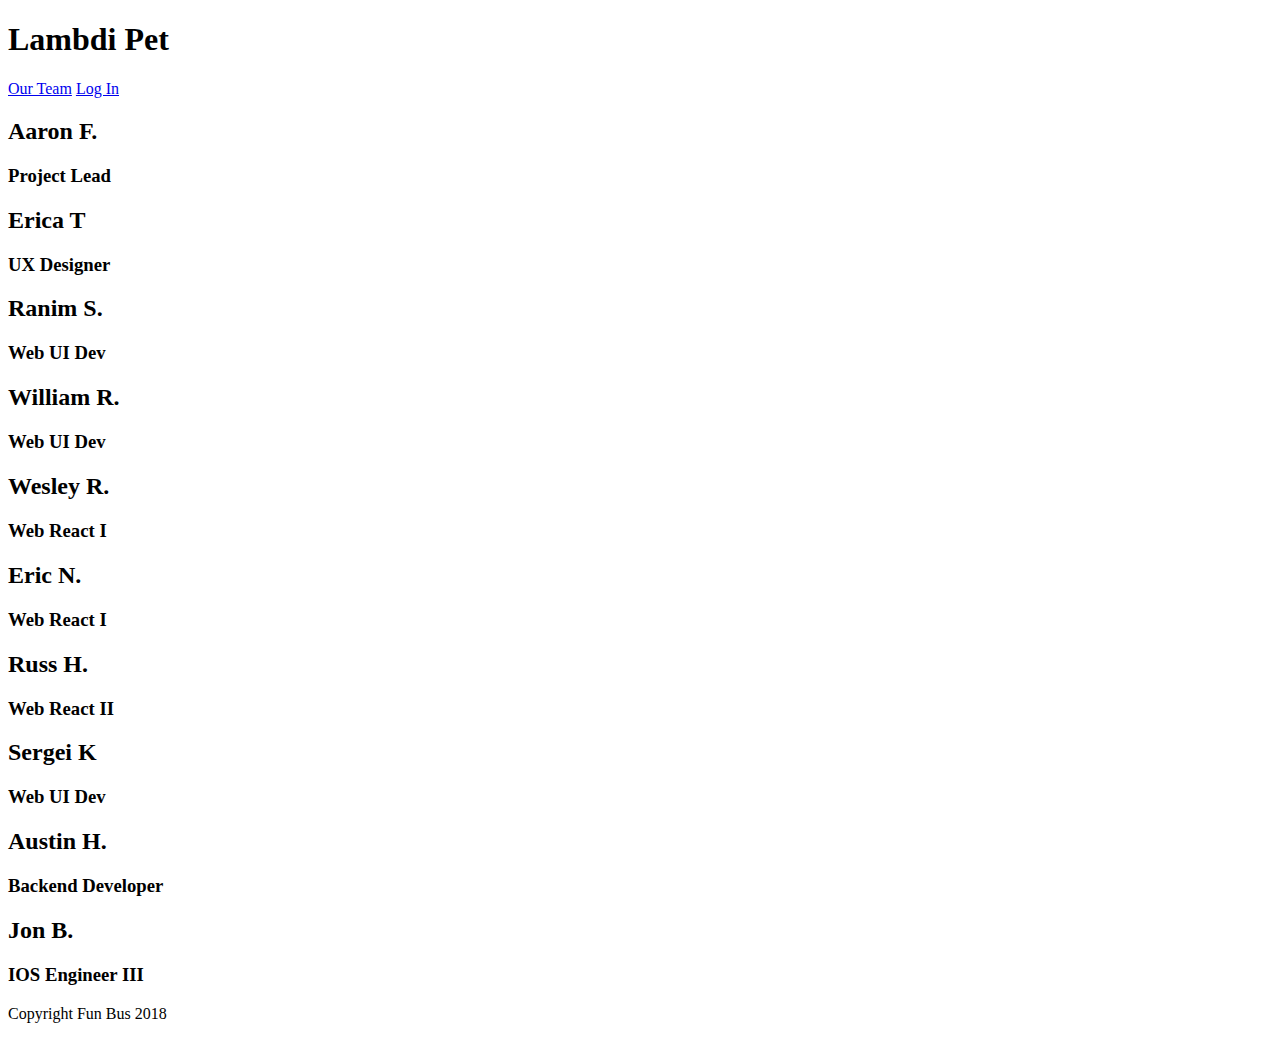
==== about.html @ 47c42d22 "files structured, html almost complete" ====
<!doctype html>

<html lang="en">
<head>
  <meta charset="utf-8">
  <meta name="viewport" content="width=device-width, initial-scale=1.0">

  <link href="css/index.css" rel="stylesheet">

  <title>About</title>

  <!--[if lt IE 9]>
    <script src="https://cdnjs.cloudflare.com/ajax/libs/html5shiv/3.7.3/html5shiv.js"></script>
  <![endif]-->
</head>

<body>
    <div class="container home">

    <section class="navbar">
      <div class=logo>
        <h1>Lambdi Pet</h1>
      </div>
      <nav>
        <a href="#">Our Team</a>
        <a href="#">Log In</a>
      </nav>
    </section>

    <section class="Our Team">

        <div class=aaron>
            <pic>
            <h2>Aaron F.</h2>
            <h3>Project Lead<h3>
        </div>

        <div class=erica>
            <pic>
            <h2>Erica T</h2>
            <h3>UX Designer</h3>
        </div>

        <div class=ranim>
            <pic>
            <h2>Ranim S.</h2>
            <h3>Web UI Dev</h3>
        </div>

        <div class=will>
            <pic>
            <h2>William R.</h2>
            <h3>Web UI Dev</h3>
        </div>

        <div class=wesley>
            <pic>
            <h2>Wesley R.</h2>
            <h3>Web React I</h3>
        </div>

        <div class=eric>
            <pic>
            <h2>Eric N.</h2>
            <h3>Web React I</h3>
        </div>

        <div class=russ>
            <pic>
            <h2>Russ H.</h2>
            <h3>Web React II</h3>
        </div>
        
        <div class=serg>
            <pic>
            <h2>Sergei K</h2>
            <h3>Web UI Dev</h3>
        </div>

        <div class=austin>
            <pic>
            <h2>Austin H.</h2>
            <h3>Backend Developer</h3>
        </div>

        <div class=jon>
            <pic>
            <h2>Jon B.</h2>
            <h3>IOS Engineer III</h3>
        </div>
    



    </section>
  </div><!-- container -->

  <footer class="footer">
    <p>Copyright Fun Bus 2018</p>
  </footer>

</body>
</html>
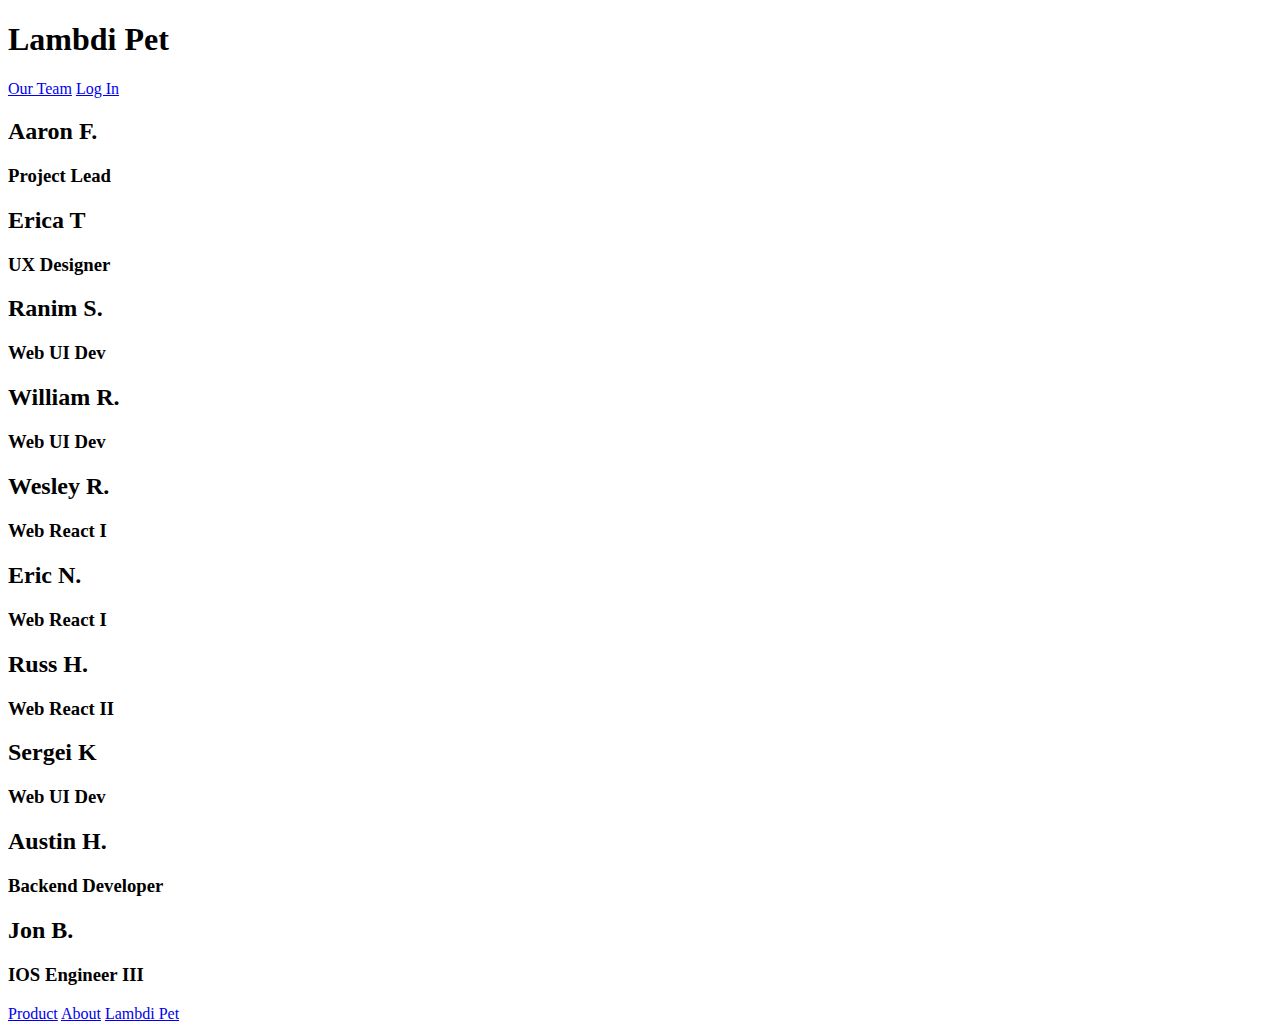
==== commit aa3db2ad: "footer.less complete" ====
--- a/about.html
+++ b/about.html
@@ -88,16 +88,18 @@
             <h2>Jon B.</h2>
             <h3>IOS Engineer III</h3>
         </div>
-    
-
-
 
     </section>
+
+    <footer>
+        <nav>
+            <a href="#">Product</a>
+            <a href="#">About</a>
+            <a href="#">Lambdi Pet</a>
+          </nav>
+    </footer>
+
   </div><!-- container -->
-
-  <footer class="footer">
-    <p>Copyright Fun Bus 2018</p>
-  </footer>
 
 </body>
 </html>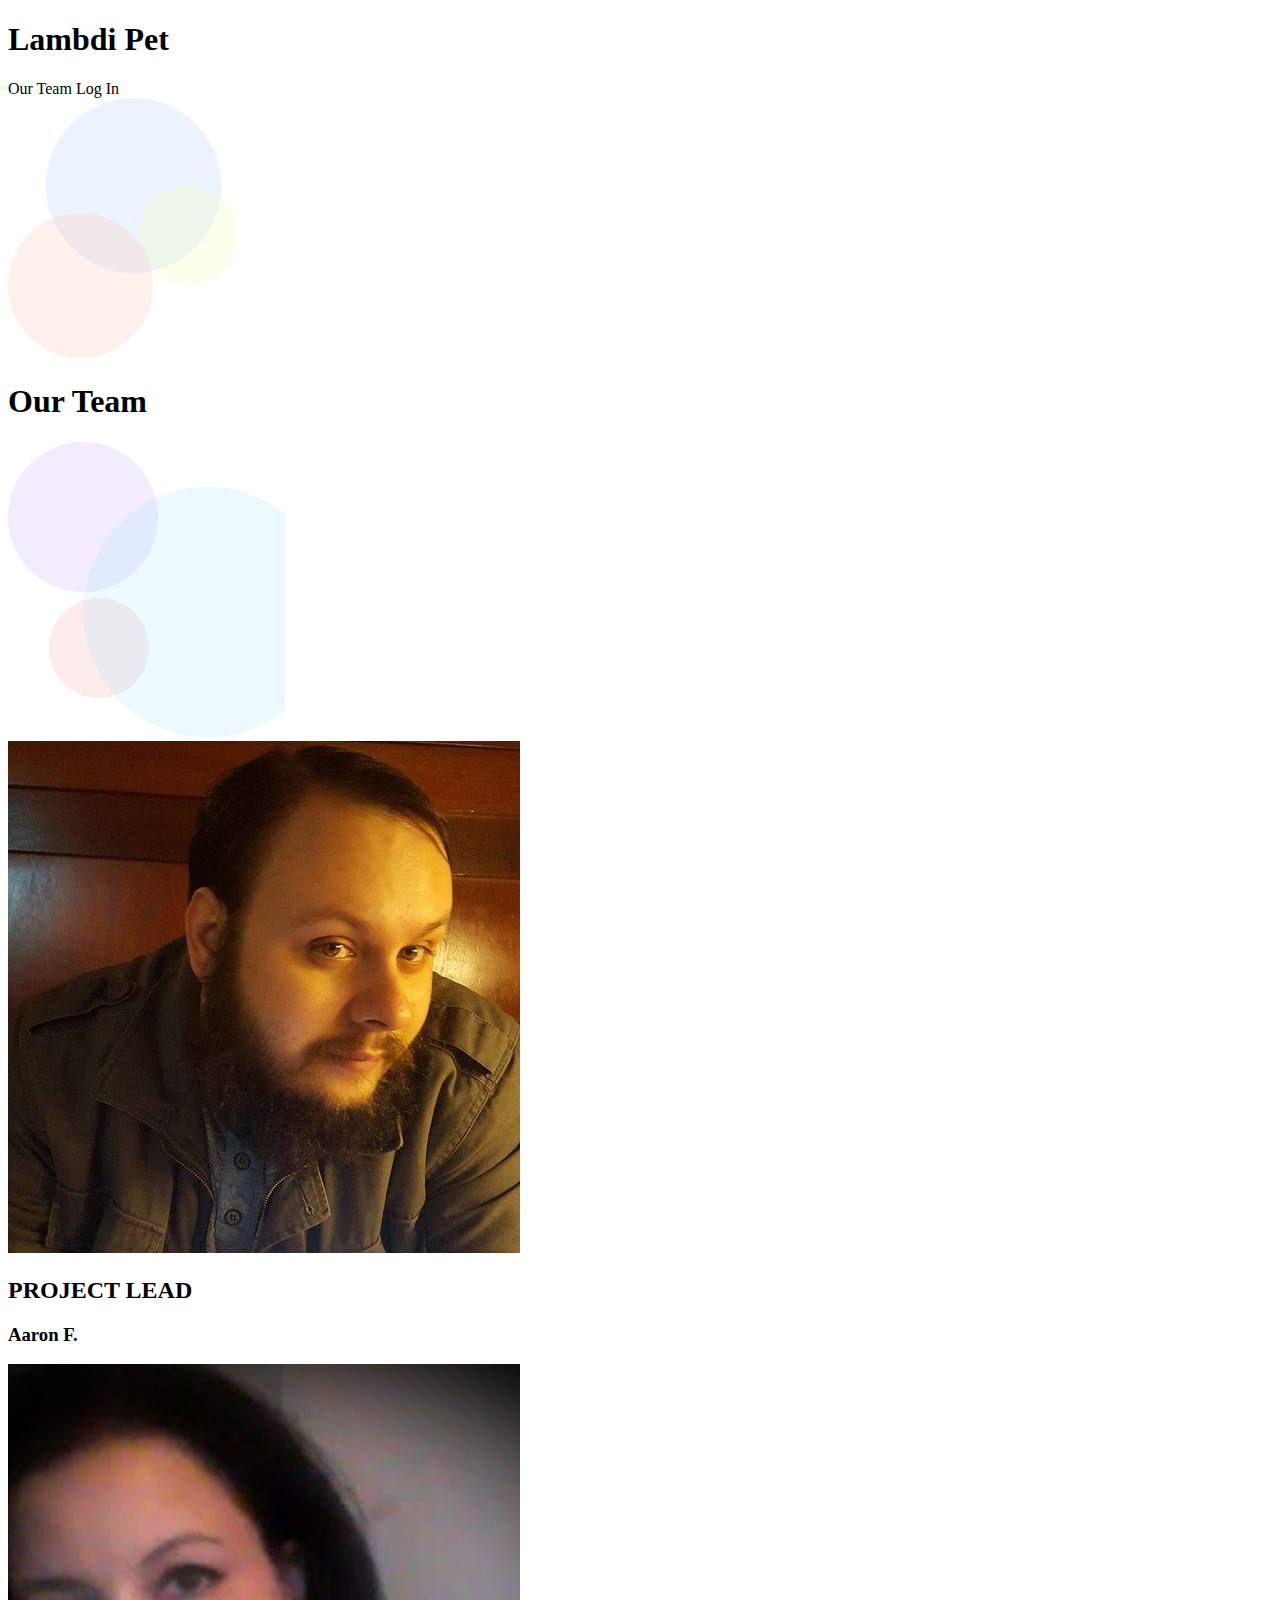
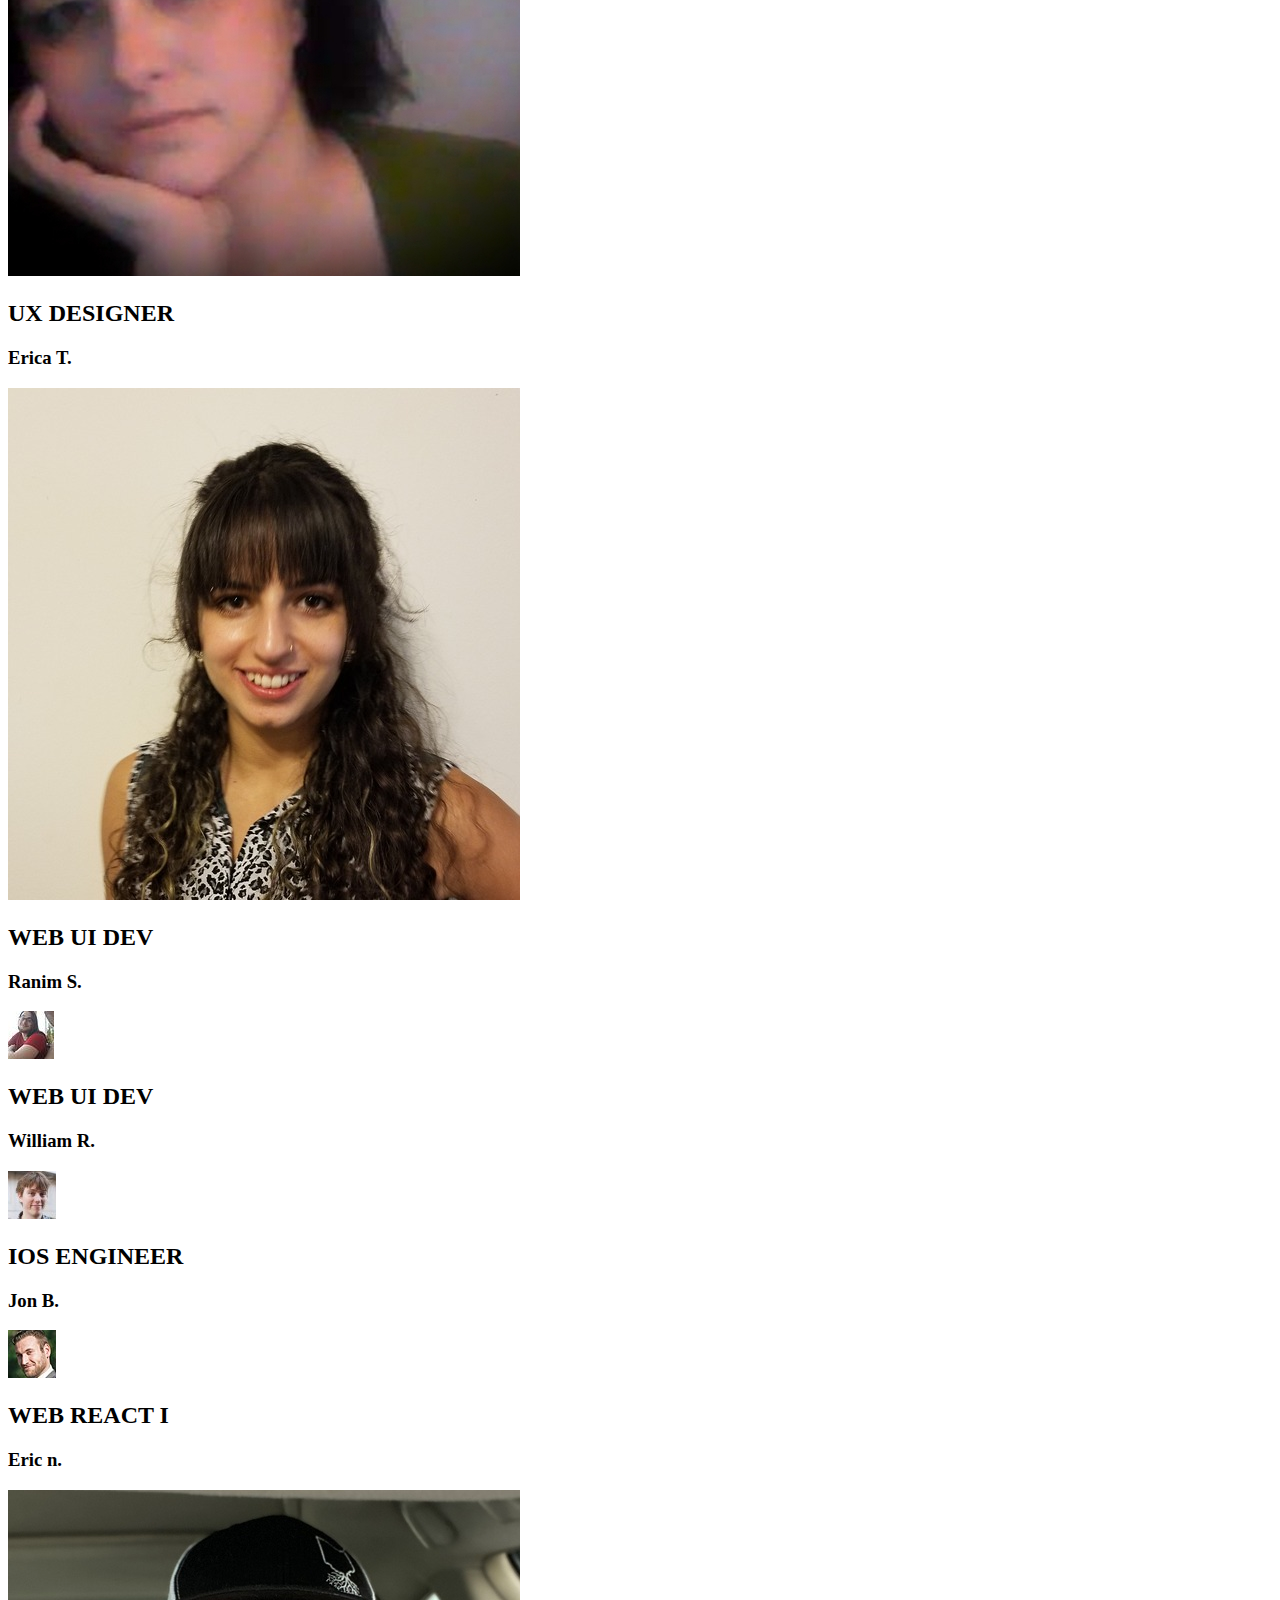
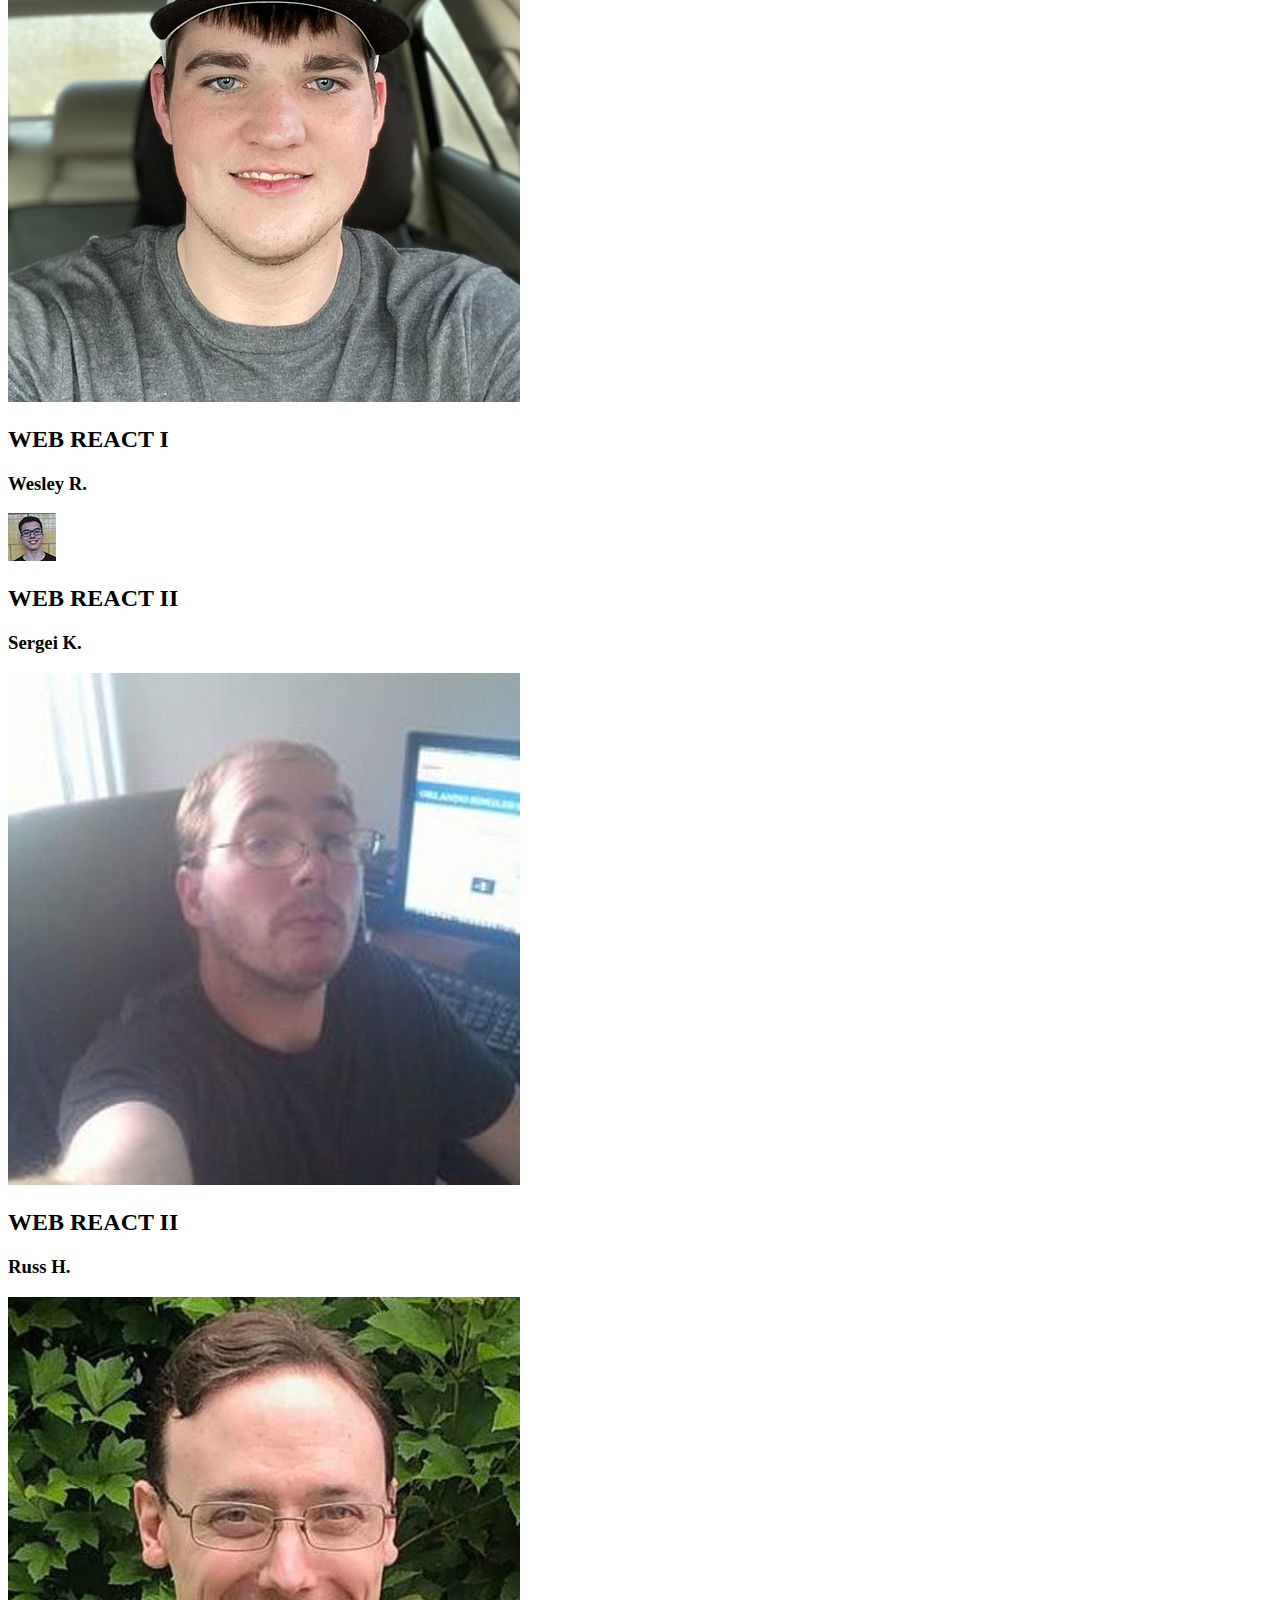
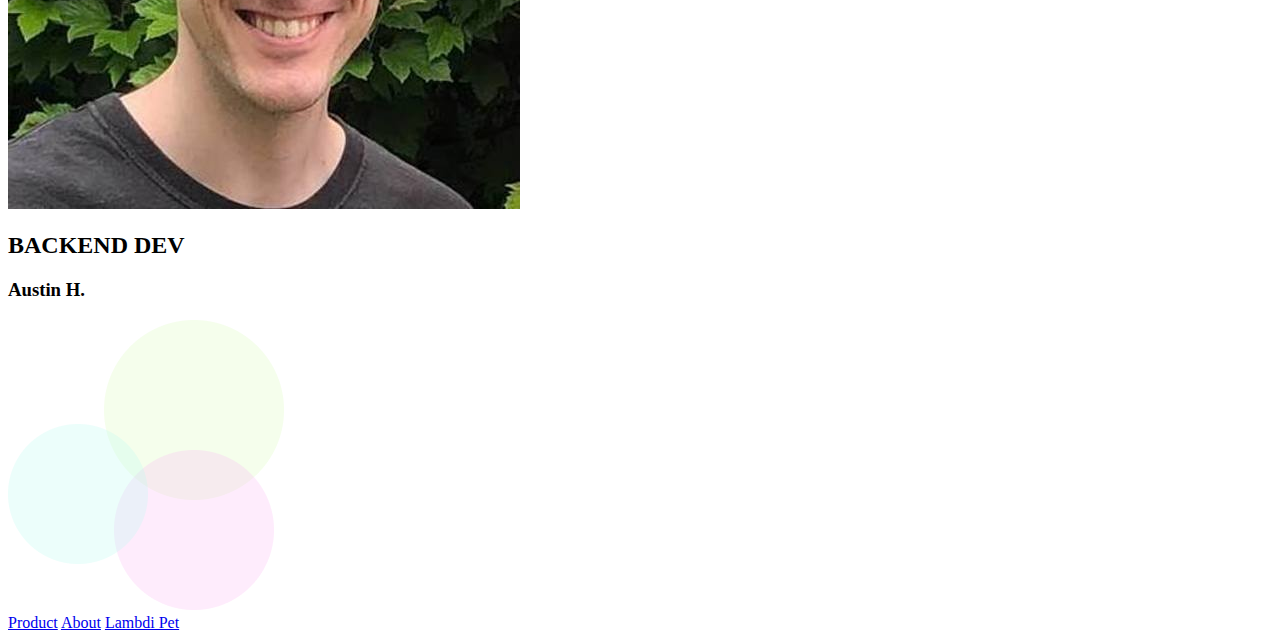
==== commit d2d95766: "frustration" ====
--- a/about.html
+++ b/about.html
@@ -1,101 +1,109 @@
 <!doctype html>
 
 <html lang="en">
+  
 <head>
+  <title>Our Team</title>
+  
+  <link href="css/index.css" rel="stylesheet">
+  <link href="https://fonts.googleapis.com/css?family=Rancho&display=swap" rel="stylesheet"> 
+  <link href="https://fonts.googleapis.com/css?family=Hind+Madurai&display=swap" rel="stylesheet"> 
+  
   <meta charset="utf-8">
   <meta name="viewport" content="width=device-width, initial-scale=1.0">
-
-  <link href="css/index.css" rel="stylesheet">
-
-  <title>About</title>
-
-  <!--[if lt IE 9]>
-    <script src="https://cdnjs.cloudflare.com/ajax/libs/html5shiv/3.7.3/html5shiv.js"></script>
-  <![endif]-->
 </head>
 
 <body>
-    <div class="container home">
+    <div class="container">
+        
 
-    <section class="navbar">
-      <div class=logo>
-        <h1>Lambdi Pet</h1>
-      </div>
-      <nav>
-        <a href="#">Our Team</a>
-        <a href="#">Log In</a>
-      </nav>
-    </section>
+        <nav>
+            <h1>Lambdi Pet</h1>
+            <div>
+                <a>Our Team</a>
+                <a>Log In</a>
+            </div>
+        </nav>
 
-    <section class="Our Team">
+        <header id=team>
+            <img id='topleft' src='img/topleft.png'>
+            
+                <h1>Our Team</h1>
 
-        <div class=aaron>
-            <pic>
-            <h2>Aaron F.</h2>
-            <h3>Project Lead<h3>
+            <img id='topright' src='img/topright.png'>
+
+        
+        </header>
+    <div class="team">
+
+        <div class='box aaron'>
+            <img id='aaron' src='img/aaron.jpeg' alt='aaron'>
+            <h2>PROJECT LEAD</h2>
+            <h3>Aaron F.<h3>
         </div>
 
-        <div class=erica>
-            <pic>
-            <h2>Erica T</h2>
-            <h3>UX Designer</h3>
+        <div class='box erica'>
+            <img id='erica' src='img/erica.jpeg' alt='erica'>
+            <h2>UX DESIGNER</h2>
+            <h3>Erica T.</h3>
         </div>
 
-        <div class=ranim>
-            <pic>
-            <h2>Ranim S.</h2>
-            <h3>Web UI Dev</h3>
+        <div class='box ranim'>
+            <img id='ranim' src='img/ranim.jpeg' alt='ranim'>
+            <h2>WEB UI DEV</h2>
+            <h3>Ranim S.</h3>
         </div>
 
-        <div class=will>
-            <pic>
-            <h2>William R.</h2>
-            <h3>Web UI Dev</h3>
+        <div class='box will'>
+            <img id='will' src='img/will.jpeg' alt='will'>
+            <h2>WEB UI DEV</h2>
+            <h3>William R.</h3>
         </div>
 
-        <div class=wesley>
-            <pic>
-            <h2>Wesley R.</h2>
-            <h3>Web React I</h3>
+        <div class='box jon'>
+            <img id='jon' src='img/jon.jpeg' alt='jon'>
+            <h2>IOS ENGINEER</h2>
+            <h3>Jon B.</h3>
         </div>
 
-        <div class=eric>
-            <pic>
-            <h2>Eric N.</h2>
-            <h3>Web React I</h3>
+        <div class='box eric'>
+            <img id='eric' src='img/eric.jpeg' alt='eric'>
+            <h2>WEB REACT I</h2>
+            <h3>Eric n.</h3>
         </div>
 
-        <div class=russ>
-            <pic>
-            <h2>Russ H.</h2>
-            <h3>Web React II</h3>
-        </div>
-        
-        <div class=serg>
-            <pic>
-            <h2>Sergei K</h2>
-            <h3>Web UI Dev</h3>
+        <div class='box wesley'>
+            <img id='wes' src='img/wes.jpeg' alt='wes'>
+            <h2>WEB REACT I</h2>
+            <h3>Wesley R.</h3>
         </div>
 
-        <div class=austin>
-            <pic>
-            <h2>Austin H.</h2>
-            <h3>Backend Developer</h3>
+        <div class='box serge'>
+            <img id='serge' src='img/serg.jpeg' alt='sergei'>
+            <h2>WEB REACT II</h2>
+            <h3>Sergei K.</h3>
         </div>
 
-        <div class=jon>
-            <pic>
-            <h2>Jon B.</h2>
-            <h3>IOS Engineer III</h3>
+        <div class='box russ'>
+            <img id='russ' src='img/russ.jpeg' alt='russ'>
+            <h2>WEB REACT II</h2>
+            <h3>Russ H.</h3>
         </div>
 
-    </section>
+        <div class='box austin'>
+            <img id='austin' src='img/austin.jpeg' alt='austin'>
+            <h2>BACKEND DEV</h2>
+            <h3>Austin H.</h3>
+        </div>
+
+    </div>
+    <img id="bottomright" src="img/bottomright.png">
 
     <footer>
         <nav>
-            <a href="#">Product</a>
-            <a href="#">About</a>
-            <a href="#">Lambdi Pet</a>
+            <a class="one" href="#">Product</a>
+            <a class="two" href="#">About</a>
+            <a class="three" href="#">Lambdi Pet</a>
           </nav>
     </footer>
 
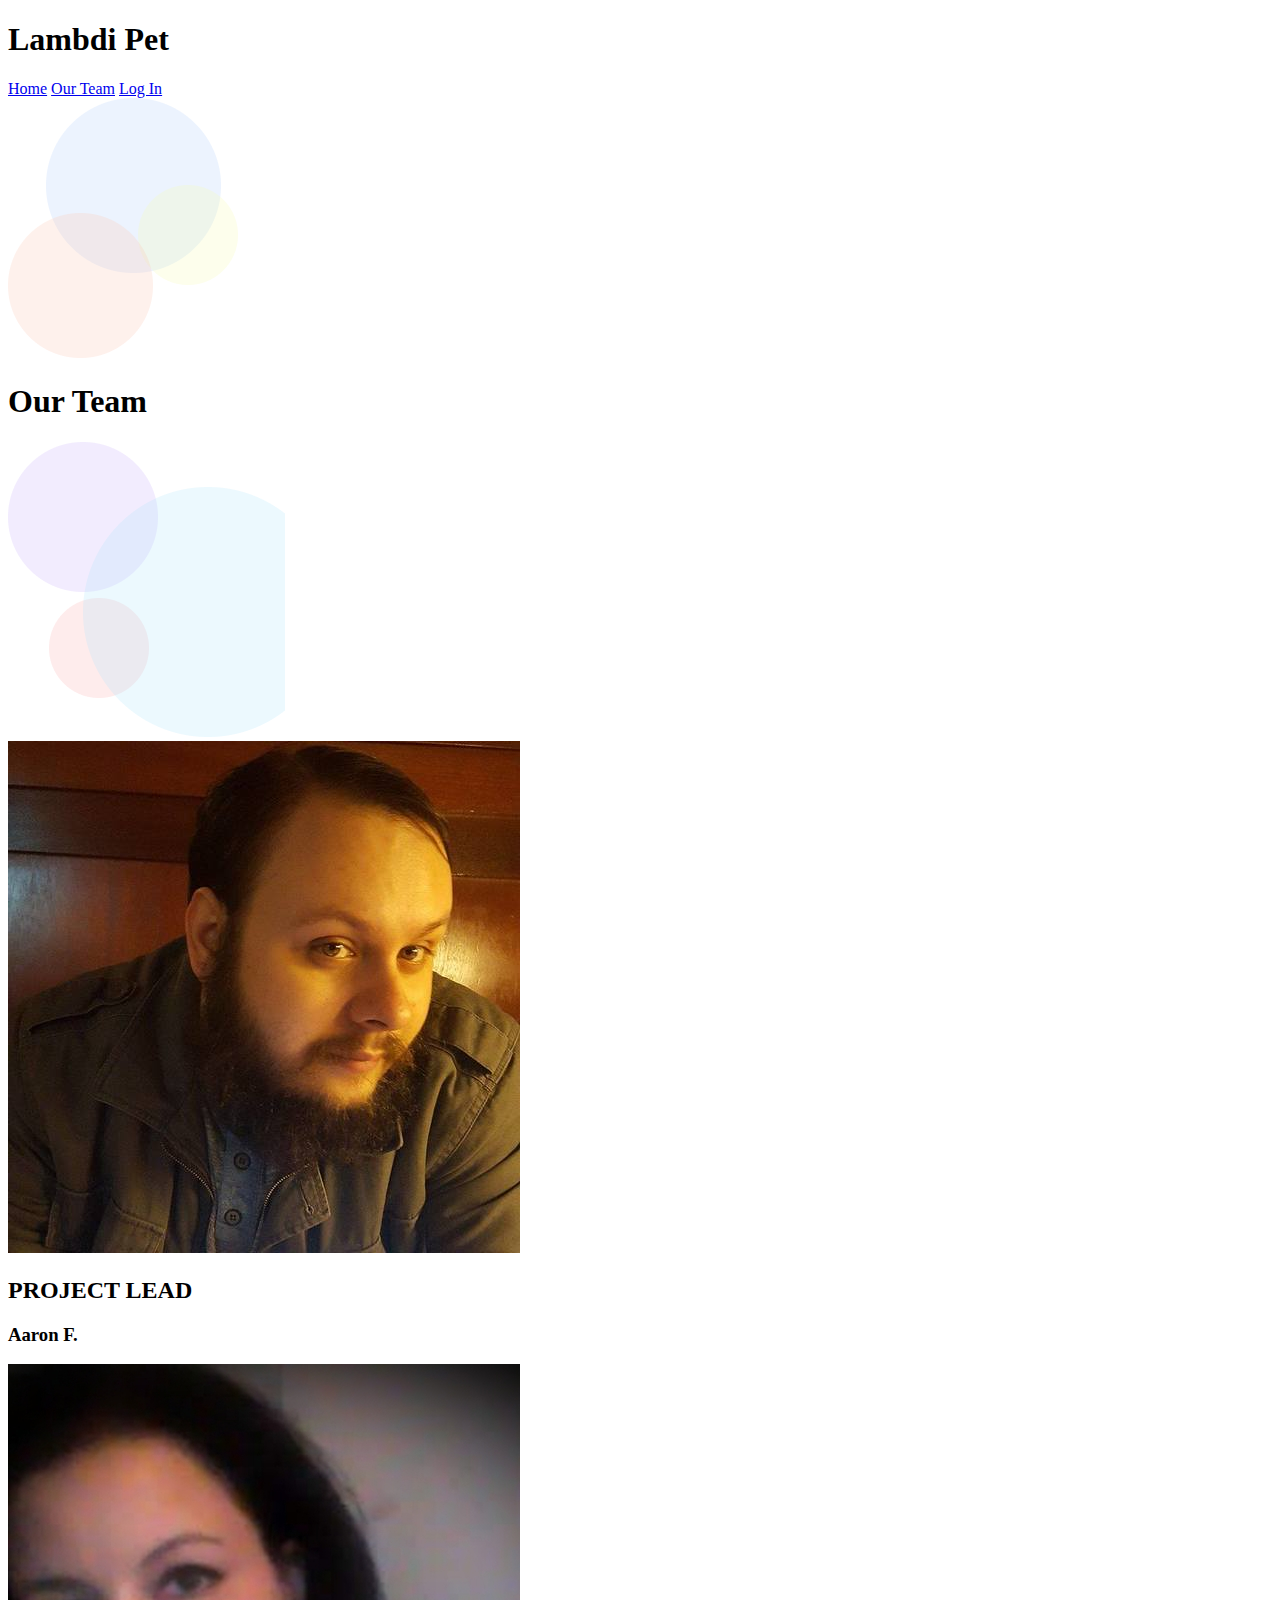
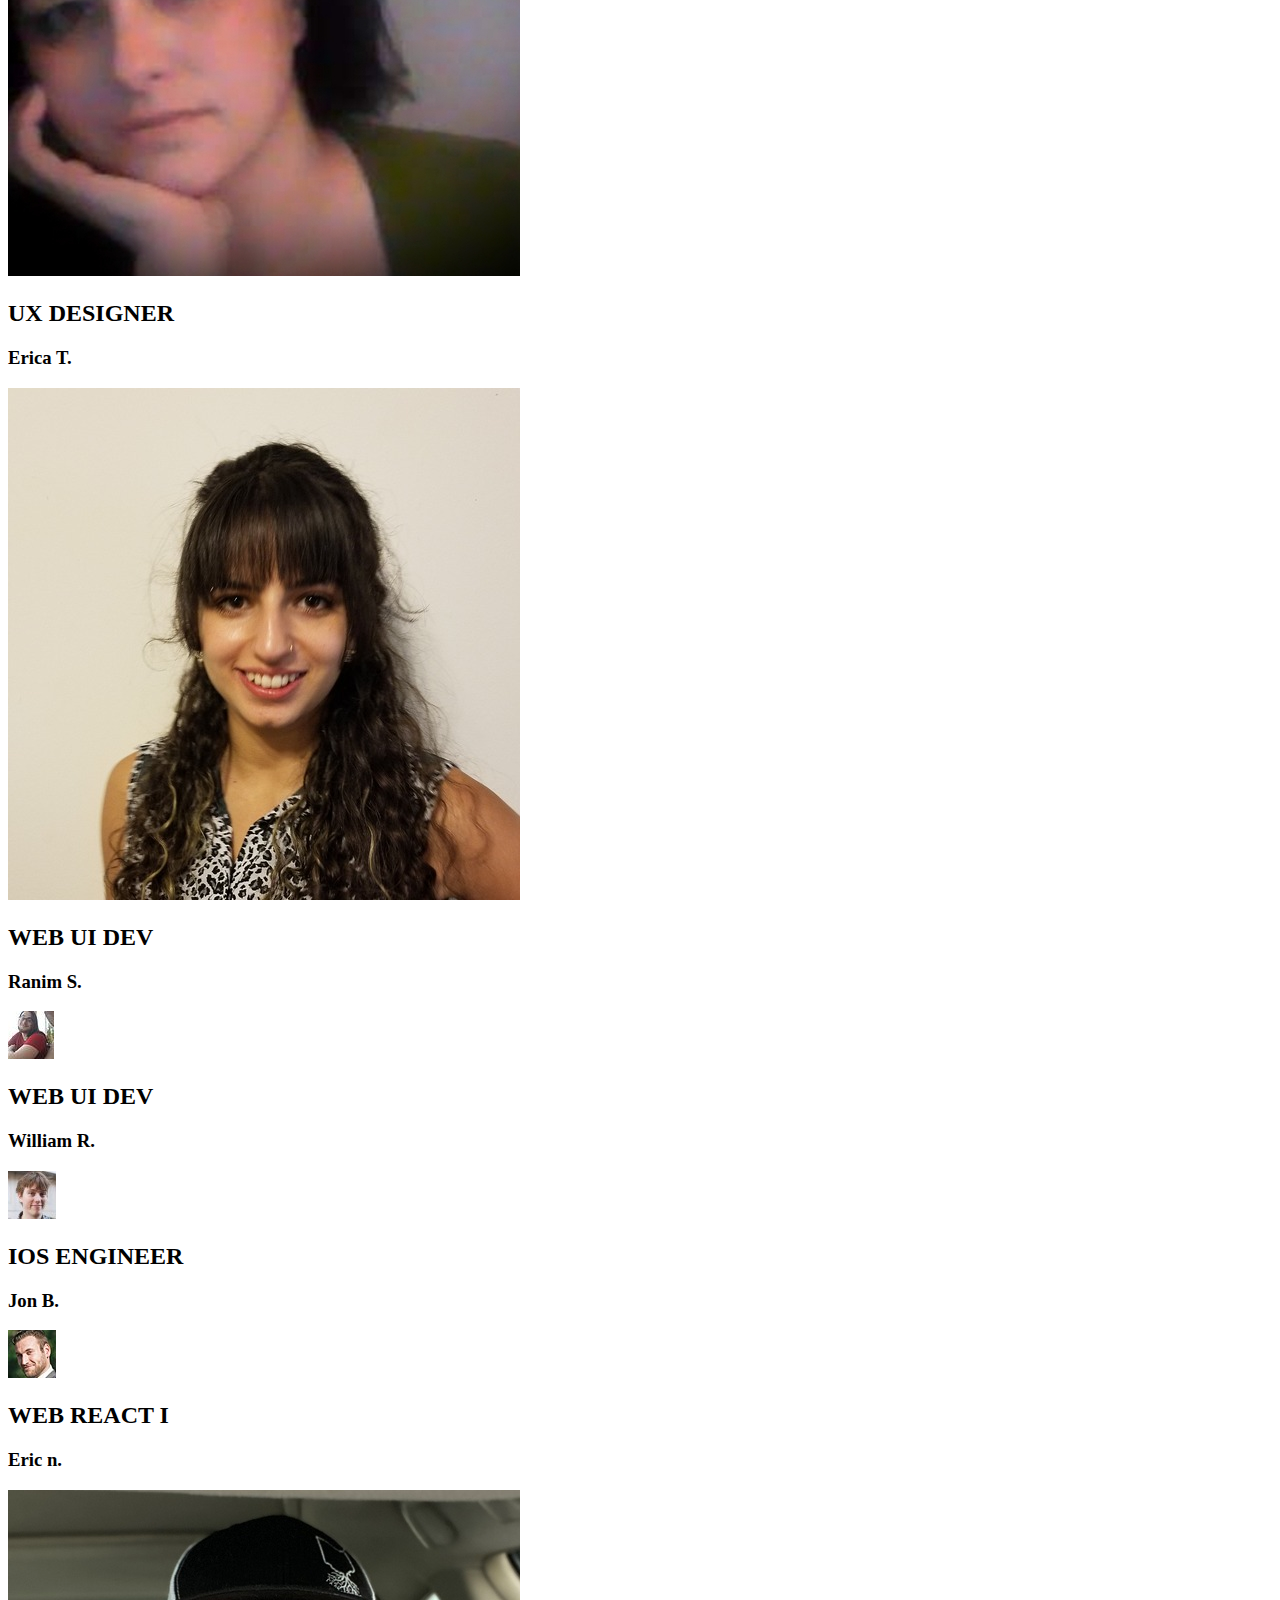
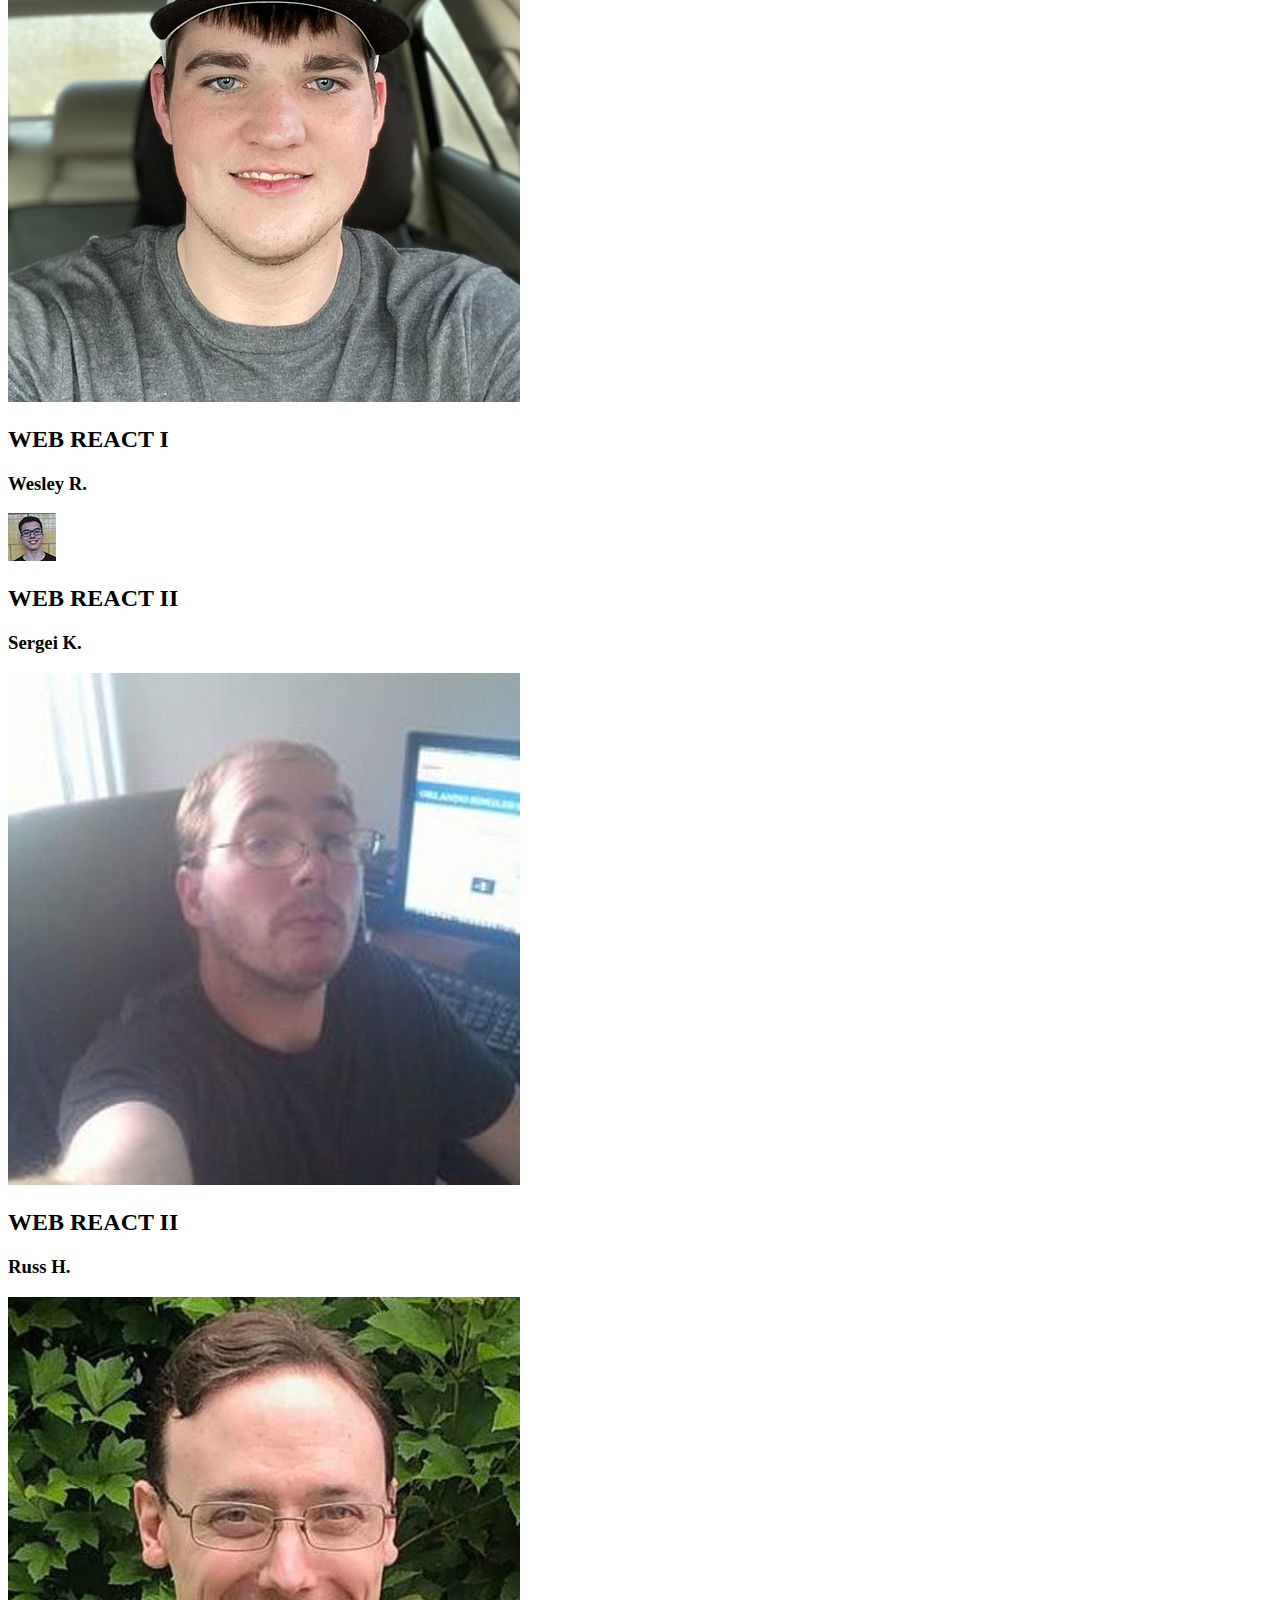
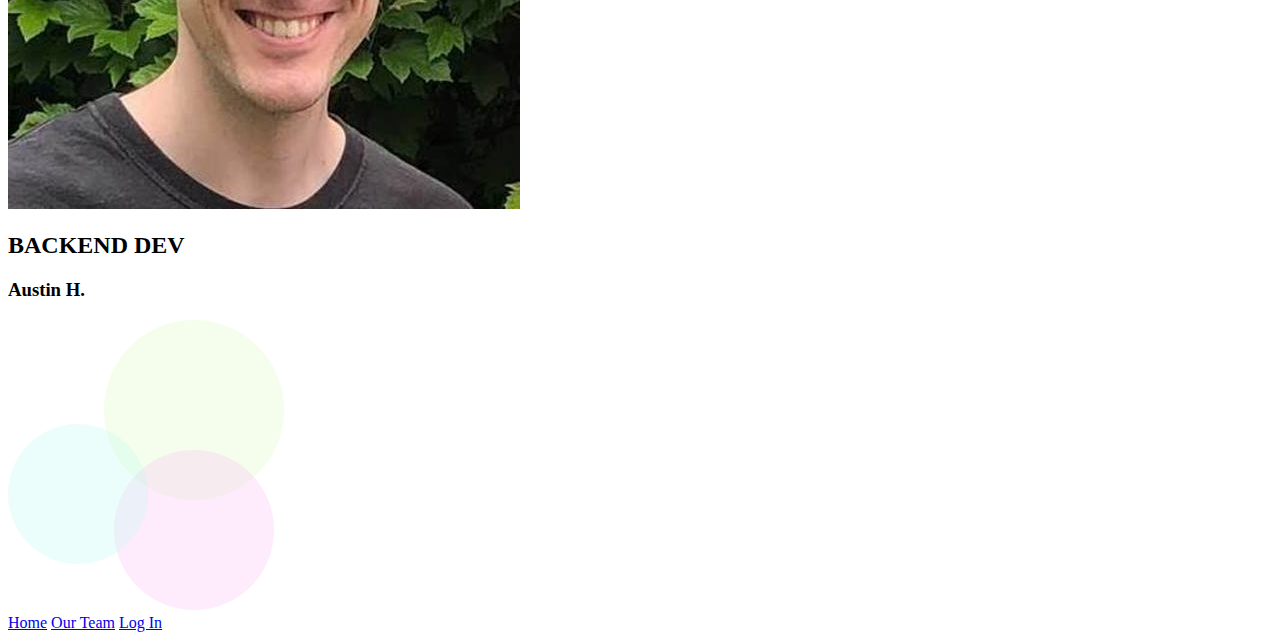
==== commit d81c0e74: "Project Base Complete!" ====
--- a/about.html
+++ b/about.html
@@ -17,11 +17,12 @@
     <div class="container">
         
 
-        <nav>
+        <nav class='headernav'>
             <h1>Lambdi Pet</h1>
             <div>
-                <a>Our Team</a>
-                <a>Log In</a>
+                <a href="index.html">Home</a>
+                <a href="about.html">Our Team</a>
+                <a href="https://gigapet1.now.sh/">Log In</a>
             </div>
         </nav>
 
@@ -100,10 +101,10 @@
     <img id="bottomright" src="img/bottomright.png">
 
     <footer>
-        <nav>
-            <a class="one" href="#">Product</a>
-            <a class="two" href="#">About</a>
-            <a class="three" href="#">Lambdi Pet</a>
+        <nav class='footernav'>
+            <a class="one" href="index.html">Home</a>
+            <a class="two" href="about.html">Our Team</a>
+            <a class="three" href="https://gigapet1.now.sh/">Log In</a>
           </nav>
     </footer>
 
